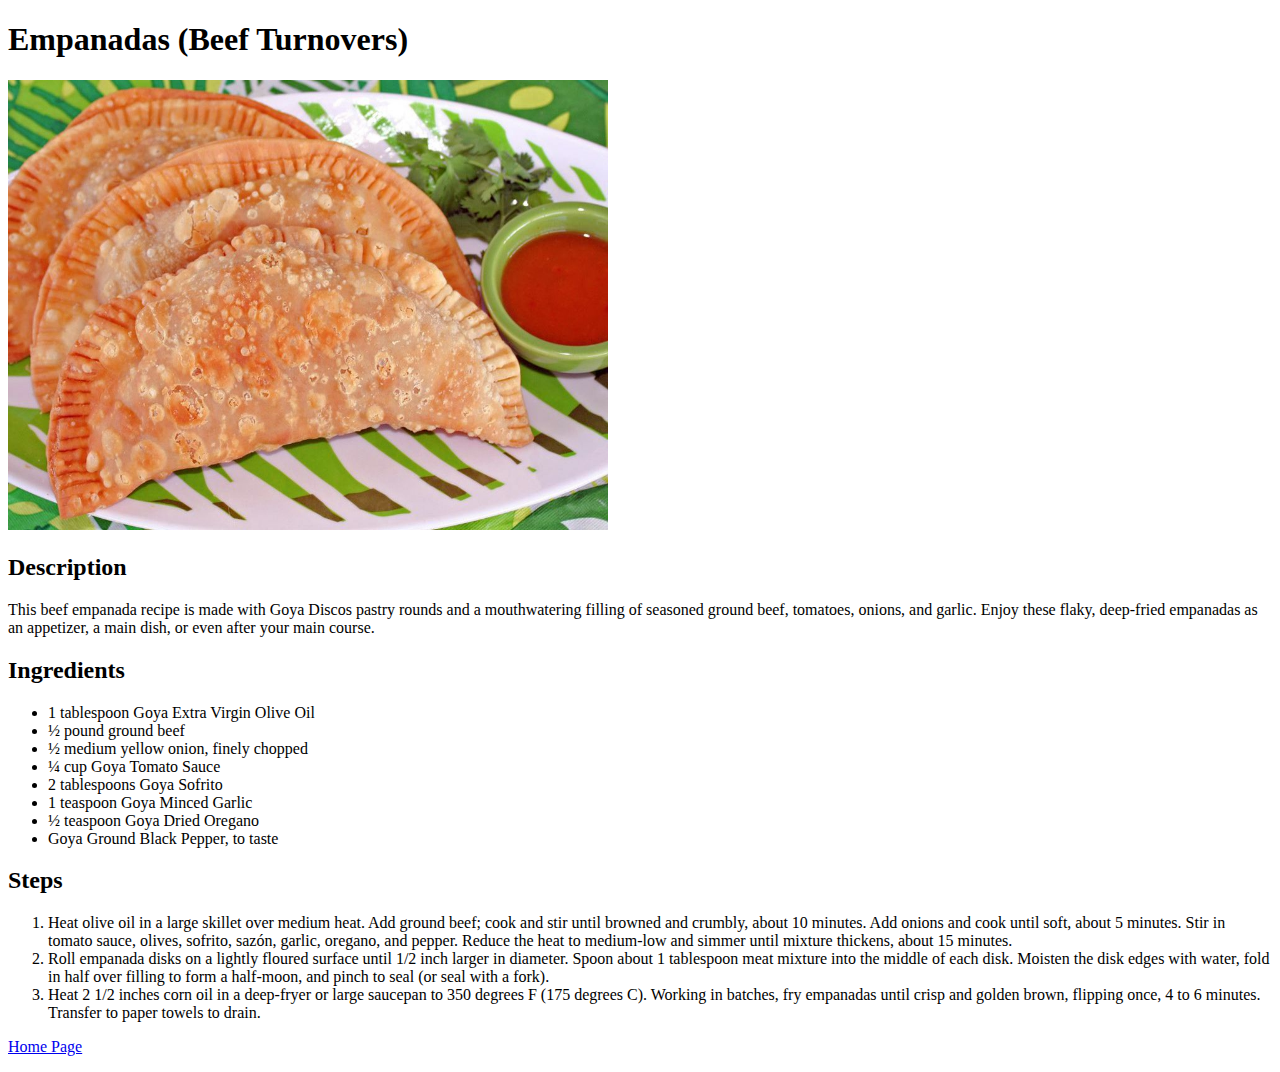
==== recipes/empanadas.html @ 5d7406cb "images/" ====
<!DOCTYPE html>
<html lang="en">
<head>
    <meta charset="UTF-8">
    <meta name="viewport" content="width=device-width, initial-scale=1.0">
    <title>Empanadas</title>
</head>
<body>
   <h1>Empanadas (Beef Turnovers)</h1>
   
   <p><img src="../images/empanadas.jpg" alt="Empanada" width="600" height="450" /></p>

   <h2>Description</h2>

   <p>This beef empanada recipe is made with Goya Discos pastry rounds and a mouthwatering 
    filling of seasoned ground beef, tomatoes, onions, and garlic. Enjoy these flaky, 
    deep-fried empanadas as an appetizer, a main dish, or even after your main course.</p>

    <h2>Ingredients</h2>
    <ul>
        <li>1 tablespoon Goya Extra Virgin Olive Oil</li>
        <li>½ pound ground beef</li>
        <li>½ medium yellow onion, finely chopped</li>
        <li>¼ cup Goya Tomato Sauce</li>
        <li>2 tablespoons Goya Sofrito</li>
        <li>1 teaspoon Goya Minced Garlic</li>
        <li>½ teaspoon Goya Dried Oregano</li>
        <li>Goya Ground Black Pepper, to taste</li>        
    </ul>

    <h2>Steps</h2>
    <ol>
        <li>Heat olive oil in a large skillet over medium heat. 
            Add ground beef; cook and stir until browned and crumbly, 
            about 10 minutes. Add onions and cook until soft, about 5 minutes. 
            Stir in tomato sauce, olives, sofrito, sazón, garlic, oregano, and 
            pepper. Reduce the heat to medium-low and simmer until mixture thickens, 
            about 15 minutes.</li>
        <li>Roll empanada disks on a lightly floured surface until 1/2 inch larger 
            in diameter. Spoon about 1 tablespoon meat mixture into the middle of 
            each disk. Moisten the disk edges with water, fold in half over filling 
            to form a half-moon, and pinch to seal (or seal with a fork).</li>
        <li>Heat 2 1/2 inches corn oil in a deep-fryer or large saucepan to 350 
            degrees F (175 degrees C). Working in batches, fry empanadas until crisp 
            and golden brown, flipping once, 4 to 6 minutes. Transfer to paper towels to drain.</li>
    </ol>

    <p><a href="../index.html">Home Page</a></p>

</body>
</html>
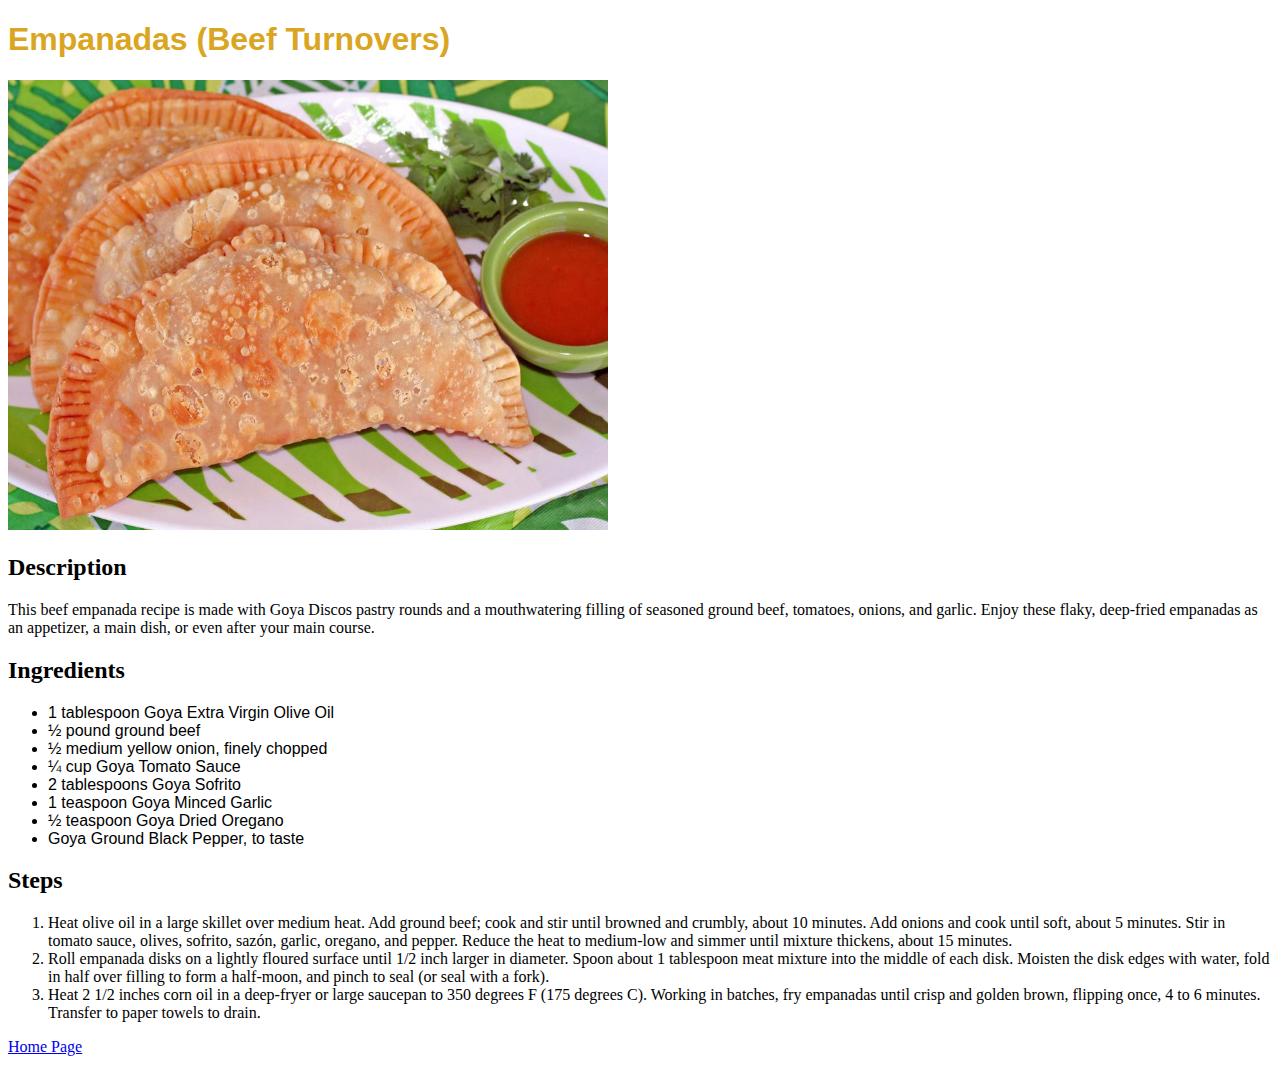
==== commit b7aeb8e7: "Add external css style file to html" ====
--- a/recipes/empanadas.html
+++ b/recipes/empanadas.html
@@ -3,6 +3,7 @@
 <head>
     <meta charset="UTF-8">
     <meta name="viewport" content="width=device-width, initial-scale=1.0">
+    <link rel="stylesheet" href="../css/style.css">
     <title>Empanadas</title>
 </head>
 <body>
--- a/css/style.css
+++ b/css/style.css
@@ -0,0 +1,9 @@
+h1 {
+    font-family: Verdana, Geneva, Tahoma, sans-serif;
+    color: #daa520;
+}
+
+ul {
+    font-family: Verdana, Geneva, Tahoma, sans-serif;
+    font-size: 16px;
+}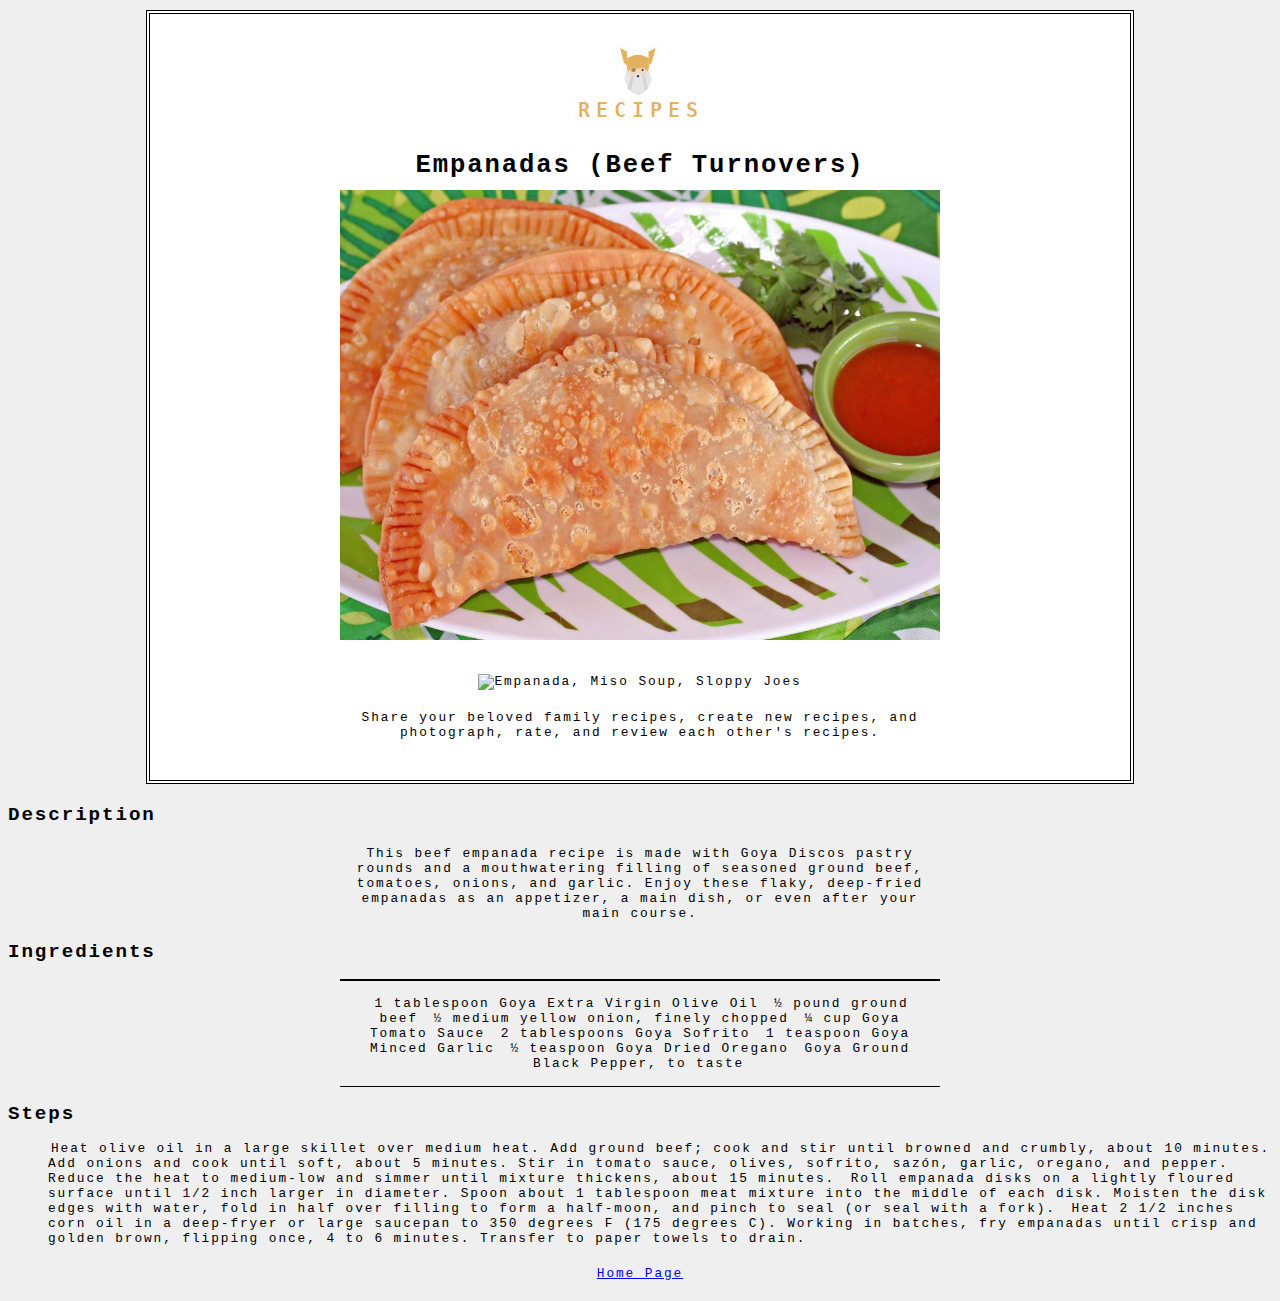
==== commit 1012543c: "Modify empanada.html" ====
--- a/recipes/empanadas.html
+++ b/recipes/empanadas.html
@@ -7,9 +7,27 @@
     <title>Empanadas</title>
 </head>
 <body>
-   <h1>Empanadas (Beef Turnovers)</h1>
+    <div id="page">
+        <div id="logo">
+            <img src="../images/logo.jpg" alt="The Odin Recipes" />
+        </div>
+        <h1>Empanadas (Beef Turnovers)</h1>
+        <div id="empanada">
+        <img src="../images/empanadas.jpg" alt="Empanada" width="600" height="450" />
+        </div>
+        <p>
+            <img src="images/food.jpg" alt="Empanada, Miso Soup, Sloppy Joes" />
+        </p>
+        <p>
+        Share your beloved family recipes, create new 
+        recipes, and photograph, rate, and review each 
+        other's recipes.
+        </p>
+    </div>
    
-   <p><img src="../images/empanadas.jpg" alt="Empanada" width="600" height="450" /></p>
+   <p>
+    
+  </p>
 
    <h2>Description</h2>
 
--- a/css/style.css
+++ b/css/style.css
@@ -1,9 +1,53 @@
-h1 {
-    font-family: Verdana, Geneva, Tahoma, sans-serif;
-    color: #daa520;
+body {
+    font-size: 80%;
+    font-family: 'Courier New', Courier, monospace;
+    letter-spacing: 0.15em;
+    background-color: #efefef;
+}
+
+#page {
+    max-width: 940px;
+    min-width: 720px;
+    margin: 10px auto 10px auto;
+    padding: 20px;
+    border: 4px double #000;
+    background-color: #ffffff;
+}
+
+#logo {
+    width: 150px;
+    margin: 10px auto 25px auto;
 }
 
 ul {
-    font-family: Verdana, Geneva, Tahoma, sans-serif;
-    font-size: 16px;
-}+    width: 570px;
+    padding: 15px;
+    margin: 0 auto 0 auto;
+    border-top: 2px solid #000;
+    border-bottom: 1px solid #000;
+    text-align: center;
+}
+
+li {
+    display: inline;
+    margin: 0 3px;
+}
+
+p {
+    text-align: center;
+    width: 600px;
+    margin: 20px auto 20px auto;
+    font-weight: normal;
+}
+
+h1 {
+    margin: 0 auto 0 auto;
+    text-align: center;
+}
+
+#empanada {
+    width: 600px;
+    margin: 0 auto 0 auto;
+    padding: 10px;
+}
+
